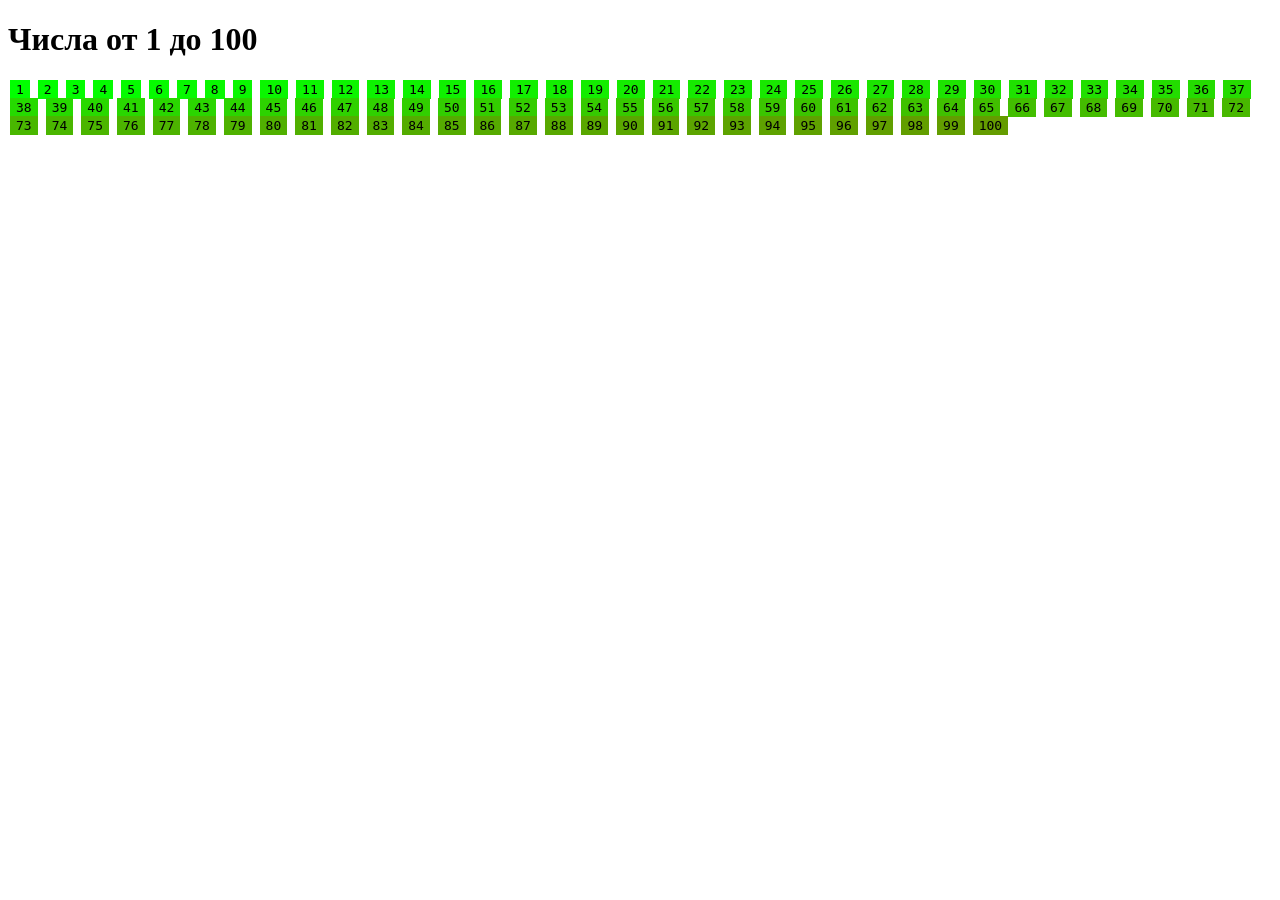
==== 4/2/index.html @ 88e39f1d "first commit" ====
<!DOCTYPE html>
<html lang="ru">
<head>
  <meta charset="UTF-8">
  <meta name="viewport" content="width=device-width, initial-scale=1.0">
  <title>Числа 1–100</title>
  <link rel="stylesheet" href="scss/style.css">
</head>
<body>
  <h1>Числа от 1 до 100</h1>
  <div id="number-container"></div>

  <script src="scripts/script.js"></script>
</body>
</html>
---- 4/2/scss/style.css ----
.number-item {
  padding: 2px 6px;
  margin: 2px;
  font-family: monospace;
  color: black;
}

.number-item:nth-child(1) {
  background-color: rgb(1, 255, 0);
}

.number-item:nth-child(2) {
  background-color: rgb(2, 254, 0);
}

.number-item:nth-child(3) {
  background-color: rgb(3, 253, 0);
}

.number-item:nth-child(4) {
  background-color: rgb(4, 252, 0);
}

.number-item:nth-child(5) {
  background-color: rgb(5, 251, 0);
}

.number-item:nth-child(6) {
  background-color: rgb(6, 250, 0);
}

.number-item:nth-child(7) {
  background-color: rgb(7, 249, 0);
}

.number-item:nth-child(8) {
  background-color: rgb(8, 248, 0);
}

.number-item:nth-child(9) {
  background-color: rgb(9, 247, 0);
}

.number-item:nth-child(10) {
  background-color: rgb(10, 246, 0);
}

.number-item:nth-child(11) {
  background-color: rgb(11, 245, 0);
}

.number-item:nth-child(12) {
  background-color: rgb(12, 244, 0);
}

.number-item:nth-child(13) {
  background-color: rgb(13, 243, 0);
}

.number-item:nth-child(14) {
  background-color: rgb(14, 242, 0);
}

.number-item:nth-child(15) {
  background-color: rgb(15, 241, 0);
}

.number-item:nth-child(16) {
  background-color: rgb(16, 240, 0);
}

.number-item:nth-child(17) {
  background-color: rgb(17, 239, 0);
}

.number-item:nth-child(18) {
  background-color: rgb(18, 238, 0);
}

.number-item:nth-child(19) {
  background-color: rgb(19, 237, 0);
}

.number-item:nth-child(20) {
  background-color: rgb(20, 236, 0);
}

.number-item:nth-child(21) {
  background-color: rgb(21, 235, 0);
}

.number-item:nth-child(22) {
  background-color: rgb(22, 234, 0);
}

.number-item:nth-child(23) {
  background-color: rgb(23, 233, 0);
}

.number-item:nth-child(24) {
  background-color: rgb(24, 232, 0);
}

.number-item:nth-child(25) {
  background-color: rgb(25, 231, 0);
}

.number-item:nth-child(26) {
  background-color: rgb(26, 230, 0);
}

.number-item:nth-child(27) {
  background-color: rgb(27, 229, 0);
}

.number-item:nth-child(28) {
  background-color: rgb(28, 228, 0);
}

.number-item:nth-child(29) {
  background-color: rgb(29, 227, 0);
}

.number-item:nth-child(30) {
  background-color: rgb(30, 226, 0);
}

.number-item:nth-child(31) {
  background-color: rgb(31, 225, 0);
}

.number-item:nth-child(32) {
  background-color: rgb(32, 224, 0);
}

.number-item:nth-child(33) {
  background-color: rgb(33, 223, 0);
}

.number-item:nth-child(34) {
  background-color: rgb(34, 222, 0);
}

.number-item:nth-child(35) {
  background-color: rgb(35, 221, 0);
}

.number-item:nth-child(36) {
  background-color: rgb(36, 220, 0);
}

.number-item:nth-child(37) {
  background-color: rgb(37, 219, 0);
}

.number-item:nth-child(38) {
  background-color: rgb(38, 218, 0);
}

.number-item:nth-child(39) {
  background-color: rgb(39, 217, 0);
}

.number-item:nth-child(40) {
  background-color: rgb(40, 216, 0);
}

.number-item:nth-child(41) {
  background-color: rgb(41, 215, 0);
}

.number-item:nth-child(42) {
  background-color: rgb(42, 214, 0);
}

.number-item:nth-child(43) {
  background-color: rgb(43, 213, 0);
}

.number-item:nth-child(44) {
  background-color: rgb(44, 212, 0);
}

.number-item:nth-child(45) {
  background-color: rgb(45, 211, 0);
}

.number-item:nth-child(46) {
  background-color: rgb(46, 210, 0);
}

.number-item:nth-child(47) {
  background-color: rgb(47, 209, 0);
}

.number-item:nth-child(48) {
  background-color: rgb(48, 208, 0);
}

.number-item:nth-child(49) {
  background-color: rgb(49, 207, 0);
}

.number-item:nth-child(50) {
  background-color: rgb(50, 206, 0);
}

.number-item:nth-child(51) {
  background-color: rgb(51, 205, 0);
}

.number-item:nth-child(52) {
  background-color: rgb(52, 204, 0);
}

.number-item:nth-child(53) {
  background-color: rgb(53, 203, 0);
}

.number-item:nth-child(54) {
  background-color: rgb(54, 202, 0);
}

.number-item:nth-child(55) {
  background-color: rgb(55, 201, 0);
}

.number-item:nth-child(56) {
  background-color: rgb(56, 200, 0);
}

.number-item:nth-child(57) {
  background-color: rgb(57, 199, 0);
}

.number-item:nth-child(58) {
  background-color: rgb(58, 198, 0);
}

.number-item:nth-child(59) {
  background-color: rgb(59, 197, 0);
}

.number-item:nth-child(60) {
  background-color: rgb(60, 196, 0);
}

.number-item:nth-child(61) {
  background-color: rgb(61, 195, 0);
}

.number-item:nth-child(62) {
  background-color: rgb(62, 194, 0);
}

.number-item:nth-child(63) {
  background-color: rgb(63, 193, 0);
}

.number-item:nth-child(64) {
  background-color: rgb(64, 192, 0);
}

.number-item:nth-child(65) {
  background-color: rgb(65, 191, 0);
}

.number-item:nth-child(66) {
  background-color: rgb(66, 190, 0);
}

.number-item:nth-child(67) {
  background-color: rgb(67, 189, 0);
}

.number-item:nth-child(68) {
  background-color: rgb(68, 188, 0);
}

.number-item:nth-child(69) {
  background-color: rgb(69, 187, 0);
}

.number-item:nth-child(70) {
  background-color: rgb(70, 186, 0);
}

.number-item:nth-child(71) {
  background-color: rgb(71, 185, 0);
}

.number-item:nth-child(72) {
  background-color: rgb(72, 184, 0);
}

.number-item:nth-child(73) {
  background-color: rgb(73, 183, 0);
}

.number-item:nth-child(74) {
  background-color: rgb(74, 182, 0);
}

.number-item:nth-child(75) {
  background-color: rgb(75, 181, 0);
}

.number-item:nth-child(76) {
  background-color: rgb(76, 180, 0);
}

.number-item:nth-child(77) {
  background-color: rgb(77, 179, 0);
}

.number-item:nth-child(78) {
  background-color: rgb(78, 178, 0);
}

.number-item:nth-child(79) {
  background-color: rgb(79, 177, 0);
}

.number-item:nth-child(80) {
  background-color: rgb(80, 176, 0);
}

.number-item:nth-child(81) {
  background-color: rgb(81, 175, 0);
}

.number-item:nth-child(82) {
  background-color: rgb(82, 174, 0);
}

.number-item:nth-child(83) {
  background-color: rgb(83, 173, 0);
}

.number-item:nth-child(84) {
  background-color: rgb(84, 172, 0);
}

.number-item:nth-child(85) {
  background-color: rgb(85, 171, 0);
}

.number-item:nth-child(86) {
  background-color: rgb(86, 170, 0);
}

.number-item:nth-child(87) {
  background-color: rgb(87, 169, 0);
}

.number-item:nth-child(88) {
  background-color: rgb(88, 168, 0);
}

.number-item:nth-child(89) {
  background-color: rgb(89, 167, 0);
}

.number-item:nth-child(90) {
  background-color: rgb(90, 166, 0);
}

.number-item:nth-child(91) {
  background-color: rgb(91, 165, 0);
}

.number-item:nth-child(92) {
  background-color: rgb(92, 164, 0);
}

.number-item:nth-child(93) {
  background-color: rgb(93, 163, 0);
}

.number-item:nth-child(94) {
  background-color: rgb(94, 162, 0);
}

.number-item:nth-child(95) {
  background-color: rgb(95, 161, 0);
}

.number-item:nth-child(96) {
  background-color: rgb(96, 160, 0);
}

.number-item:nth-child(97) {
  background-color: rgb(97, 159, 0);
}

.number-item:nth-child(98) {
  background-color: rgb(98, 158, 0);
}

.number-item:nth-child(99) {
  background-color: rgb(99, 157, 0);
}

.number-item:nth-child(100) {
  background-color: rgb(100, 156, 0);
}/*# sourceMappingURL=style.css.map */
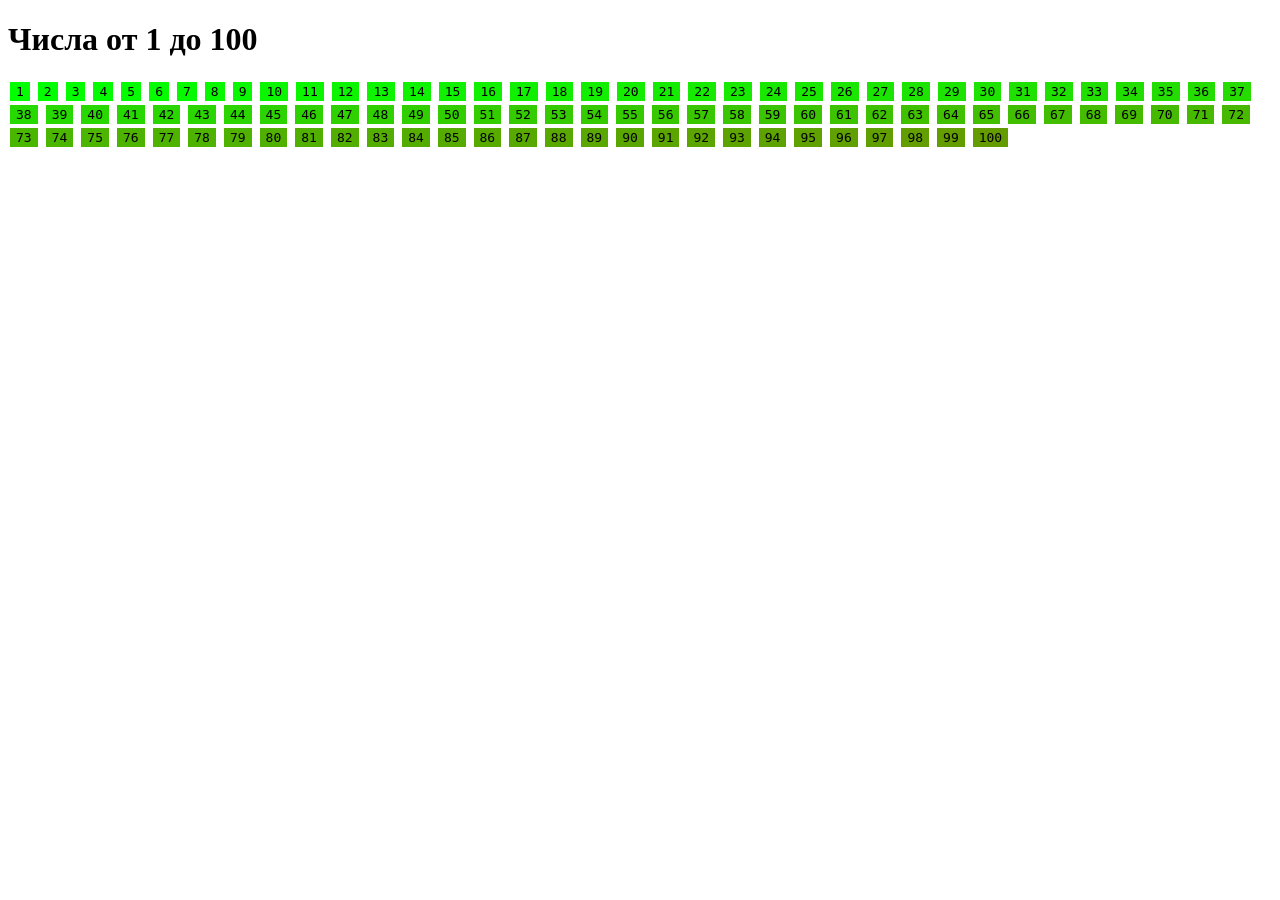
==== commit 56e3f6f5: "Added SASS task" ====
--- a/4/2/index.html
+++ b/4/2/index.html
@@ -1,15 +1,15 @@
 <!DOCTYPE html>
 <html lang="ru">
 <head>
-  <meta charset="UTF-8">
-  <meta name="viewport" content="width=device-width, initial-scale=1.0">
-  <title>Числа 1–100</title>
-  <link rel="stylesheet" href="scss/style.css">
+    <meta charset="UTF-8">
+    <meta name="viewport" content="width=device-width, initial-scale=1.0">
+    <title>Числа 1–100</title>
+    <link rel="stylesheet" href="scss/style.css">
 </head>
 <body>
-  <h1>Числа от 1 до 100</h1>
-  <div id="number-container"></div>
+    <h1>Числа от 1 до 100</h1>
+    <div id="number-container"></div>
 
-  <script src="scripts/script.js"></script>
+    <script src="scripts/script.js"></script>
 </body>
 </html>
--- a/4/2/scss/style.css
+++ b/4/2/scss/style.css
@@ -1,4 +1,5 @@
 .number-item {
+  display: inline-block;
   padding: 2px 6px;
   margin: 2px;
   font-family: monospace;
